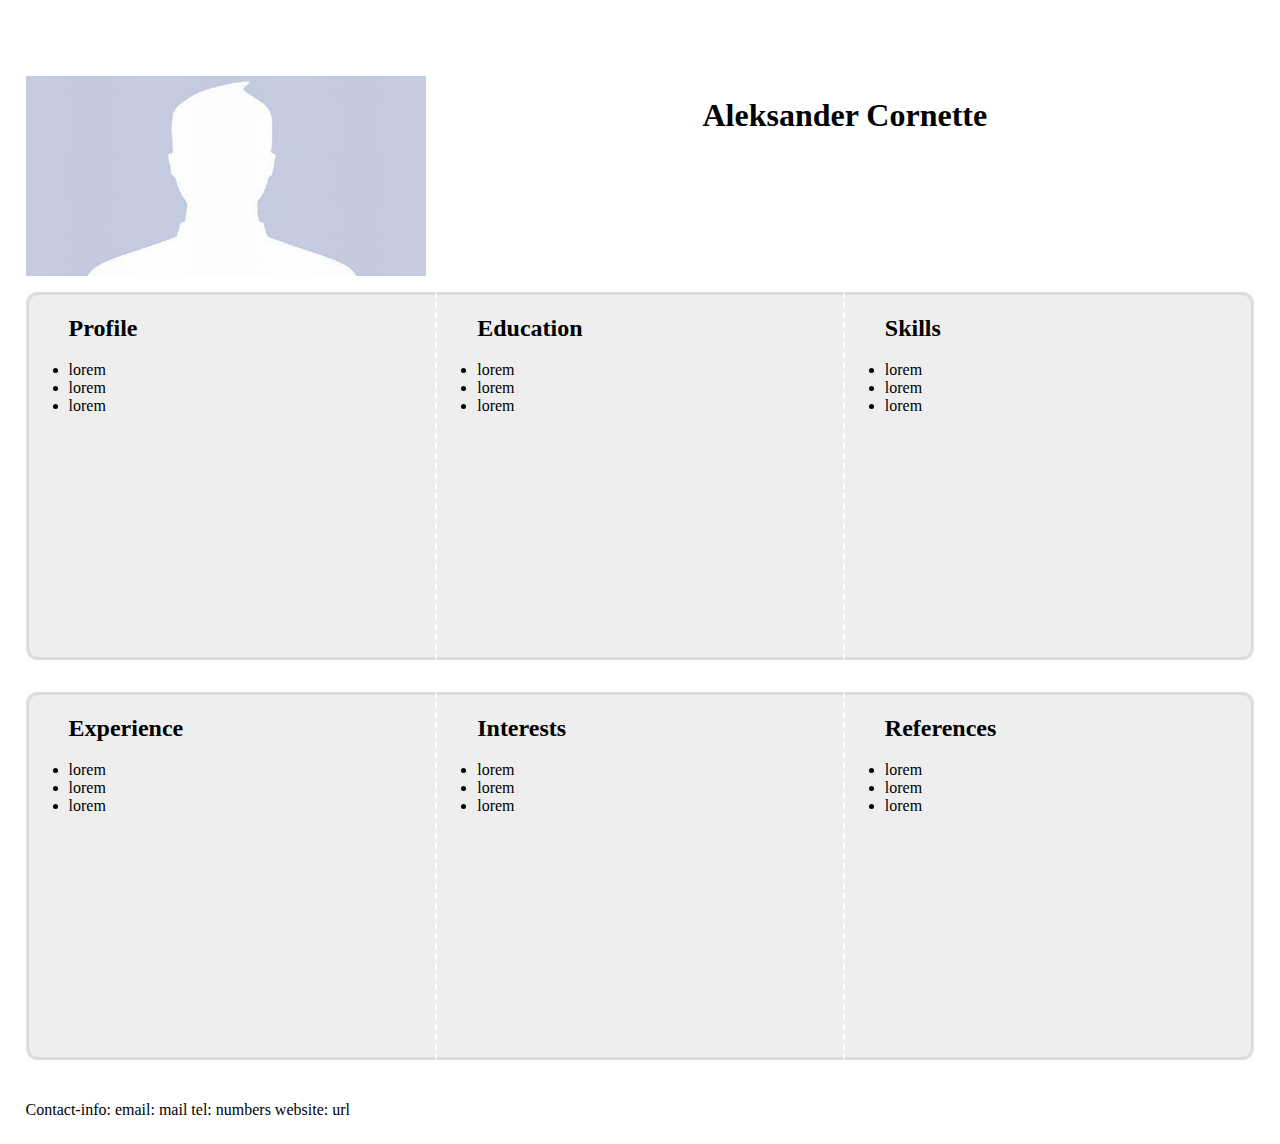
==== index.html @ b8904515 "update" ====
<html>

<head>
    <link rel="stylesheet" href="style.css" type="text/css">
</head>

<body>

    <div class="page">
        
        <h1 id="name">Aleksander Cornette</h1>
        
        <img id="pic" src="foto.jpg" style="width:400px;height:200px;">

        <ul id="profile">
            <h2>Profile</h2>
            <li>lorem</li>
            <li>lorem</li>
            <li>lorem</li>
        </ul>

        <ul id="education">
            <h2>Education</h2>
            <li>lorem</li>
            <li>lorem</li>
            <li>lorem</li>
        </ul>
        
         <ul id="Skills">
            <h2>Skills</h2>
            <li>lorem</li>
            <li>lorem</li>
            <li>lorem</li>
        </ul>

        <ul id="Experience">
            <h2>Experience</h2>
            <li>lorem</li>
            <li>lorem</li>
            <li>lorem</li>
        </ul>       

        <ul id="Interests">
            <h2>Interests</h2>
            <li>lorem</li>
            <li>lorem</li>
            <li>lorem</li>
        </ul>

        <ul id="References">
            <h2>References</h2>
            <li>lorem</li>
            <li>lorem</li>
            <li>lorem</li>
        </ul>

    </div>
    
     <footer>
    Contact-info:
            email: mail
            tel: numbers
            website: url
    </footer>


</body>

   

</html>
---- style.css ----
/*Page layout*/
body {
    margin:2%;
    margin-top: none;
}

.page {
    display:grid;
    grid-template-columns: 1fr 1fr 1fr;
    grid-template-rows: 1fr 4fr 8fr 8fr .5fr;
}

/* "Header" or head section */
#name {    
    grid-row-start:2;
    grid-column-start:2;
    grid-column-end:4;
    grid-row-end:3;
    text-align: center;
    justify-content: center;
}

#pic {    
    grid-row-start:2;
    grid-column-start:1;    
    grid-row-end:3;
    grid-column-end:2;
}



/* Rest of the Page
Layout of the grid first, 
then changing borders and stuff beneath to avoid repetition.
*/

.page > ul {
    
    background: #eee;
    border-top, border-bottom:4px;
    border-right, border-left: none;
    border-color: #ddd;
    border-style: solid;
}

#profile {
    grid-row-start:3;
    grid-column-start:1;
}

#education {
    grid-row-start:3;
    grid-column-start:2;
}

#interests {
    grid-row-start:4;
    grid-column-start:2;
}

#skills {
    grid-row-start:3;
    grid-column-start:3;
}

#experience {
    grid-row-start:4;
    grid-column-start:1;
}

#references {
    grid-row-start:4;
    grid-column-start:3;
}

#Profile, #experience { 
    
    border-right: none;  
    -moz-border-radius-bottomleft: 12px;
    -webkit-border-bottom-left-radius: 12px;    
    -moz-border-radius-topleft: 12px;
    -webkit-border-top-left-radius: 12px;
}

#education, #interests {      
   border-left: 2px dashed  	white;
    border-right: 2px dashed  	white;
}

#skills, #references {
    border-left: none;
    -moz-border-radius-bottomright: 12px;
    -webkit-border-bottom-right-radius: 12px;    
    -moz-border-radius-topright: 12px;
    -webkit-border-top-right-radius: 12px;
}






/*  stuff for footer ... ?

#contacts {
    
    grid-row-start:5;
    grid-column-start:1;
    grid-column-end:4;
    display:flex;
    flex-wrap:wrap;
    justify-content: center;
}
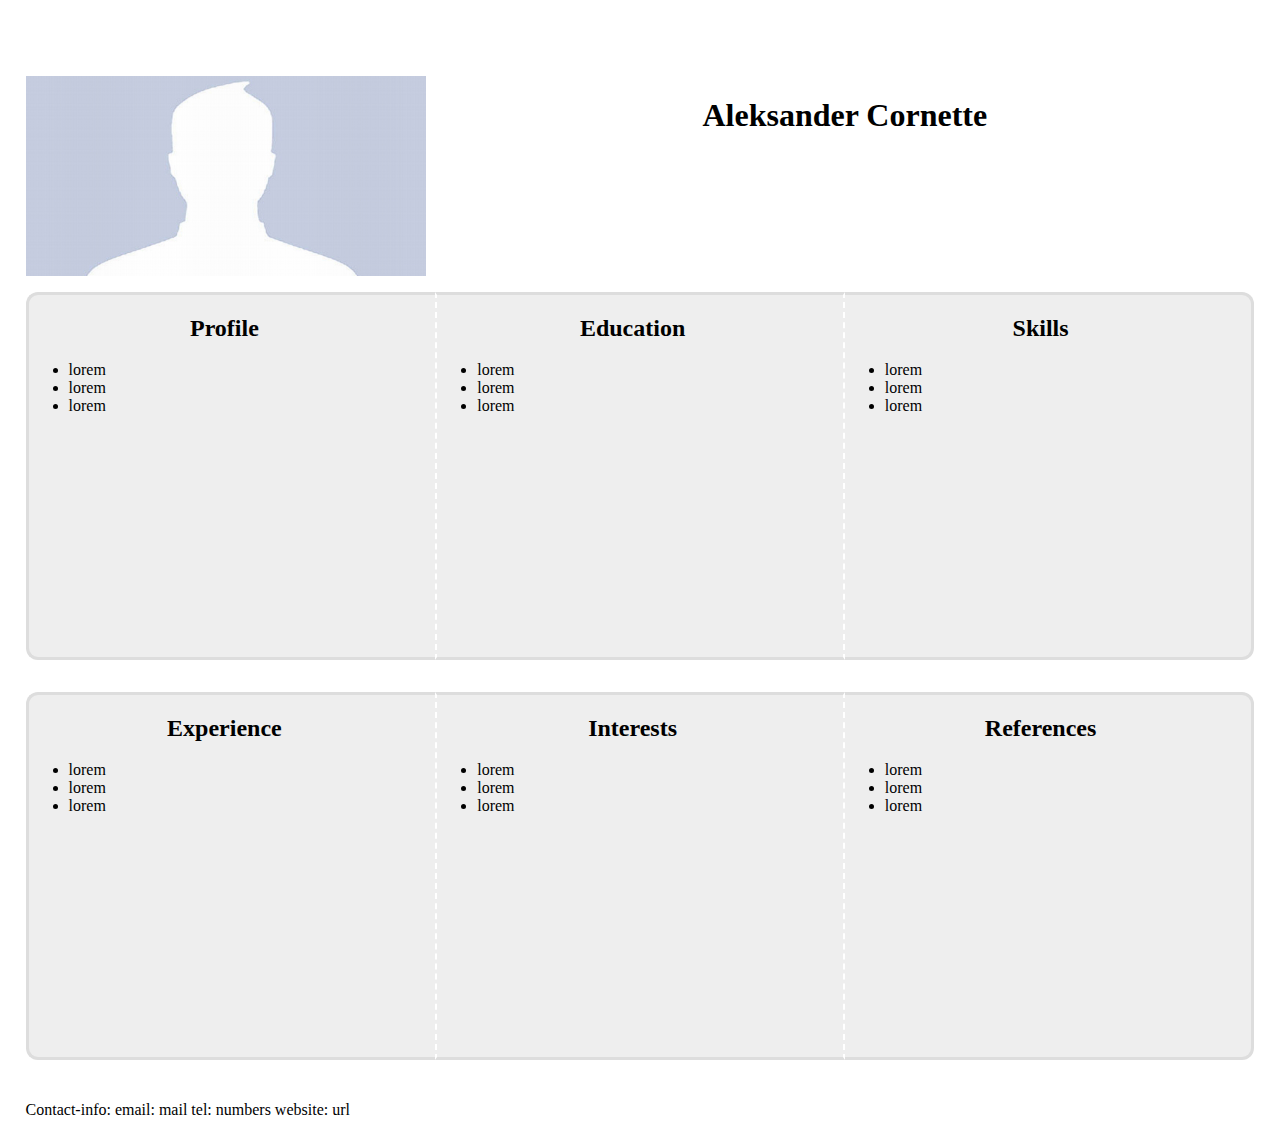
==== commit 4a9427fd: "saving" ====
--- a/index.html
+++ b/index.html
@@ -7,9 +7,9 @@
 <body>
 
     <div class="page">
-        
+
         <h1 id="name">Aleksander Cornette</h1>
-        
+
         <img id="pic" src="foto.jpg" style="width:400px;height:200px;">
 
         <ul id="profile">
@@ -25,8 +25,8 @@
             <li>lorem</li>
             <li>lorem</li>
         </ul>
-        
-         <ul id="Skills">
+
+        <ul id="Skills">
             <h2>Skills</h2>
             <li>lorem</li>
             <li>lorem</li>
@@ -38,7 +38,7 @@
             <li>lorem</li>
             <li>lorem</li>
             <li>lorem</li>
-        </ul>       
+        </ul>
 
         <ul id="Interests">
             <h2>Interests</h2>
@@ -55,17 +55,17 @@
         </ul>
 
     </div>
-    
-     <footer>
-    Contact-info:
+
+    <footer>
+        <nav>
+            Contact-info:
             email: mail
             tel: numbers
             website: url
+        </nav>
     </footer>
 
 
 </body>
-
-   
-
-</html>
+    
+</html>--- a/style.css
+++ b/style.css
@@ -27,15 +27,12 @@
     grid-column-end:2;
 }
 
-
-
 /* Rest of the Page
 Layout of the grid first, 
 then changing borders and stuff beneath to avoid repetition.
 */
 
-.page > ul {
-    
+.page > ul {    
     background: #eee;
     border-top, border-bottom:4px;
     border-right, border-left: none;
@@ -73,8 +70,7 @@
     grid-column-start:3;
 }
 
-#Profile, #experience { 
-    
+#Profile, #experience {     
     border-right: none;  
     -moz-border-radius-bottomleft: 12px;
     -webkit-border-bottom-left-radius: 12px;    
@@ -95,8 +91,19 @@
     -webkit-border-top-right-radius: 12px;
 }
 
+h2 {
+    text-align: center;
+    margin-right: 15%;
+}
 
+/*hover animation*/
+#Profile:hover ul {
+    background-color: #ddd;
+}
 
+#Profile:hover #Profile {
+    background-color: #eee;
+}
 
 
 
